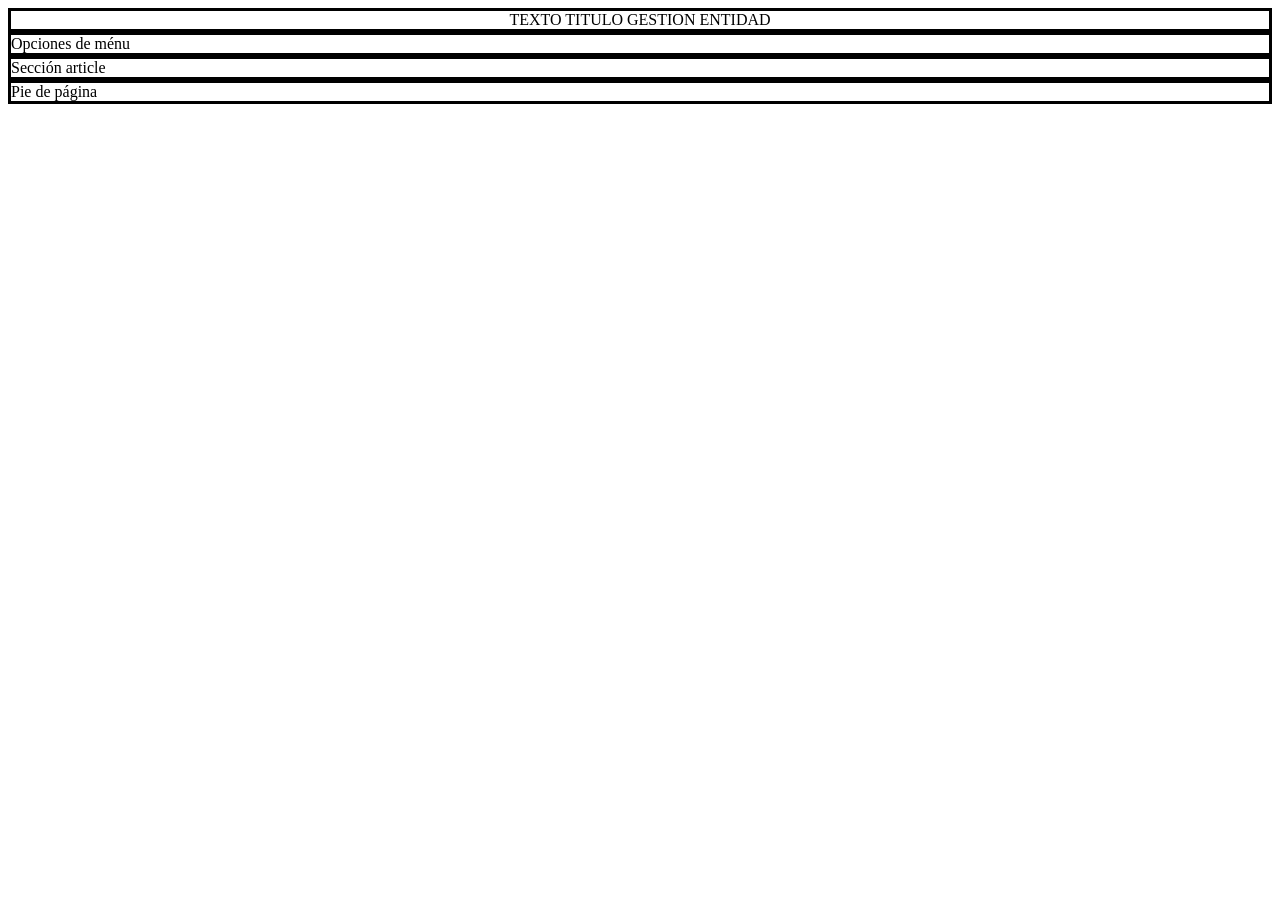
==== IU_2026-2027/Trabajos de IU/ET2_IU262712/index.html @ abf030b1 "Creacion de ET2" ====
<!DOCTYPE html>
<html>

<head>
	<!-- css -->
	<link rel="stylesheet" type="text/css" href="./Base/css/IU.css" media="screen" />
	<!-- clases generales -->
	<script type="text/javascript" src="./Core/Validations_Class.js"></script>
	<!-- clases dom -->
	<script type="text/javascript" src="./Core/Dom_table_Class.js"></script>
	<script type="text/javascript" src="./Core/Dom_Class.js"></script>
	<!-- clases entidades -->
	<script type="text/javascript" src="./app/persona_Class.js"></script>

</head>

<body>

	<header id='header_page' class='bordeado'>TEXTO TITULO GESTION ENTIDAD</header>
	<nav class='bordeado'><span onclick="menu_work();">Opciones de ménu</span>
	</nav>
	<aside id='div-menu'>
		<ol>
		    <li class="opcionmenu"><span onclick="entidad = new persona();">Gestionar persona</span></li>
		    <li class="opcionmenu"><span onclick="entidad = new entidad();">Gestionar otra entidad</span></li>
	  	</ol>
	</aside>
	<section id="IU_form" class='bordeado'>
		
	</section>

	<article class='bordeado'>Sección article</article>

	<footer class='bordeado'>Pie de página</footer>
	
	<script type="text/javascript">
		document.getElementById('div-menu').style.display = 'none';
		document.getElementById('IU_form').style.display = 'none';
		/*	hide the text error box if is necessary	
		document.getElementById('span_error_name').style.display = 'none';
		*/
		function menu_work(){
			if (document.getElementById('div-menu').style.display == 'none'){
				document.getElementById('div-menu').style.display = 'block';
			}
			else{
				document.getElementById('div-menu').style.display = 'none';
			}
		}
	</script>

</body>


</html>
---- IU_2026-2027/Trabajos de IU/ET2_IU262712/Base/css/IU.css ----
/*

index.html
divs

*/
	.bordeado{
		border-width: 1;
		border-style: solid;
	}
	#header_page{
		font-size: 60;
		text-align: center;
	}

	#tablaresultadostest tbody tr th{
		width: 10%;
		word-wrap: break-word;
	}
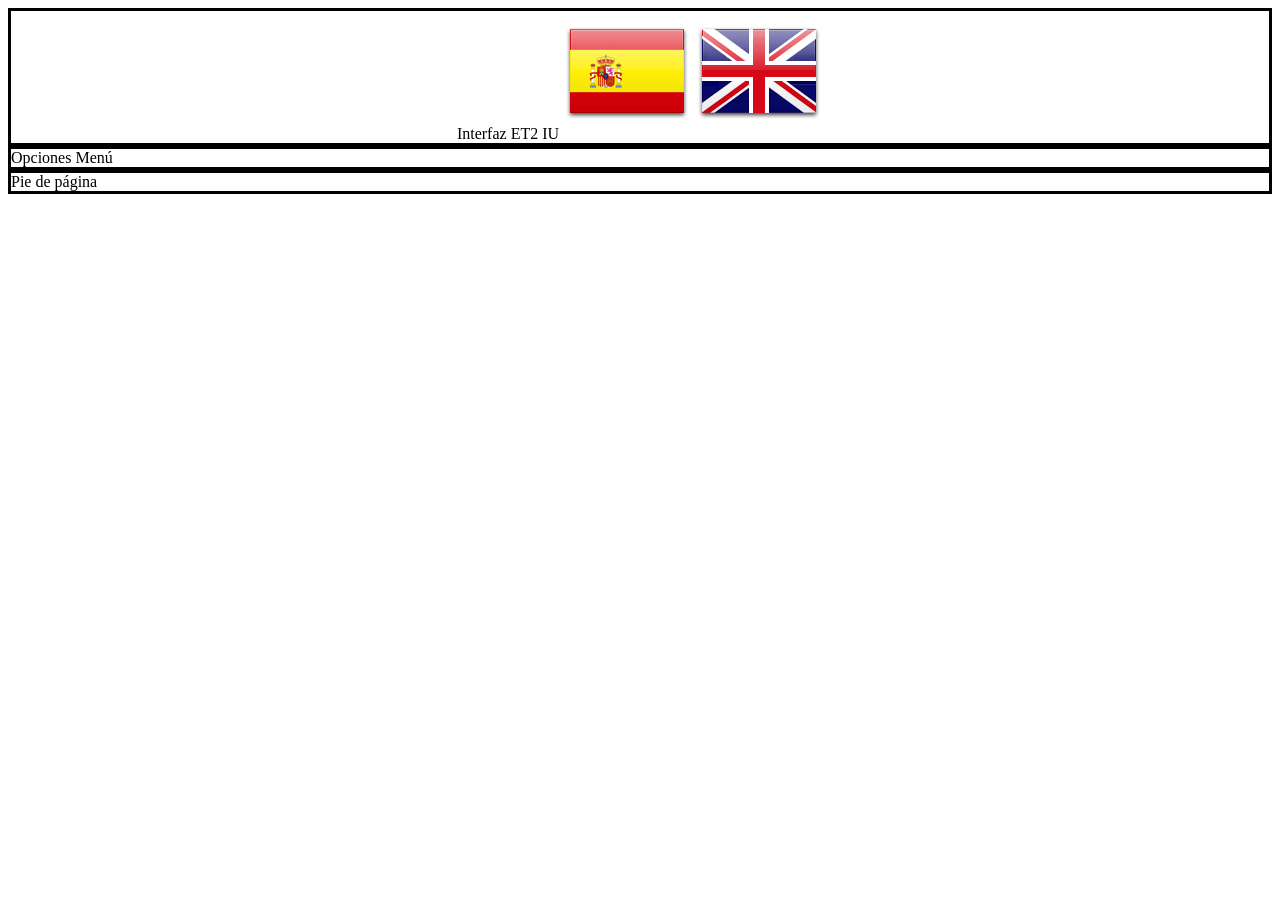
==== commit e5c7aa81: "ET2: gestión de entidades sobre la arquitectura base del profesor - Se sustituye el borrador anterio" ====
--- a/IU_2026-2027/Trabajos de IU/ET2_IU262712/index.html
+++ b/IU_2026-2027/Trabajos de IU/ET2_IU262712/index.html
@@ -5,40 +5,123 @@
 	<!-- css -->
 	<link rel="stylesheet" type="text/css" href="./Base/css/IU.css" media="screen" />
 	<!-- clases generales -->
-	<script type="text/javascript" src="./Core/Validations_Class.js"></script>
-	<!-- clases dom -->
+	<script type="text/javascript" src="./locale/idioma.js"></script>
+	<script type="text/javascript" src="./Core/ExternalAccess_class.js"></script>
+	<!-- clases base y core -->
 	<script type="text/javascript" src="./Core/Dom_table_Class.js"></script>
 	<script type="text/javascript" src="./Core/Dom_Class.js"></script>
-	<!-- clases entidades -->
-	<script type="text/javascript" src="./app/persona_Class.js"></script>
+	<script type="text/javascript" src="./Core/Dom_form_Class.js"></script> 
+	<script type="text/javascript" src="./Base/AbstractEntidad_Class.js"></script>
+	<script type="text/javascript" src="./Core/Validations_Class.js"></script>
+	<script type="text/javascript" src="./Core/Dom_fields_Class.js"></script>
+	<script type="text/javascript" src="./Core/Data_Test_Class.js"></script>
+	
+	<!-- clases desarrollo -->
+	<script type="text/javascript" src="./app/persona/persona_Class.js"></script>
+	<script type="text/javascript" src="./app/persona/persona_tests.js"></script>
+	<script type="text/javascript" src="./app/usuario/usuario_Class.js"></script>
+	<script type="text/javascript" src="./app/usuario/usuario_tests.js"></script>
+	<script type="text/javascript" src="./app/rol/rol_Class.js"></script>
+	<script type="text/javascript" src="./app/rol/rol_tests.js"></script>
+	<script type="text/javascript" src="./app/accion/accion_Class.js"></script>
+	<script type="text/javascript" src="./app/accion/accion_tests.js"></script>
+	<script type="text/javascript" src="./app/funcionalidad/funcionalidad_Class.js"></script>
+	<script type="text/javascript" src="./app/funcionalidad/funcionalidad_tests.js"></script>
+	<script type="text/javascript" src="./app/funcionalidad_accion/funcionalidad_accion_Class.js"></script>
+	<script type="text/javascript" src="./app/funcionalidad_accion/funcionalidad_accion_tests.js"></script>
+	<script type="text/javascript" src="./app/rolaccionfuncionalidad/rolaccionfuncionalidad_Class.js"></script>
+	<script type="text/javascript" src="./app/rolaccionfuncionalidad/rolaccionfuncionalidad_tests.js"></script>
+	<script type="text/javascript" src="./app/Textos_ES.js"></script>
+	<script type="text/javascript" src="./app/Textos_EN.js"></script>
+	<script type="text/javascript" src="./app/Entity_Test_Data_Class.js"></script>
+	<script type="text/javascript" src="./app/Entity_Dom_fields_Class.js"></script>
+	<script type="text/javascript" src="./app/Entity_Validations_Class.js"></script>
+
+
+	<!-- este es el script que carga las librerias ajax que usamos para acceder al back -->
+	<script src="https://ajax.googleapis.com/ajax/libs/jquery/3.7.1/jquery.min.js"></script>
+
 
 </head>
 
 <body>
 
-	<header id='header_page' class='bordeado'>TEXTO TITULO GESTION ENTIDAD</header>
-	<nav class='bordeado'><span onclick="menu_work();">Opciones de ménu</span>
+	<header id='header_page' class='bordeado'>
+		<span class='text_titulo_app'></span>
+		<img src="./iconos/Spain.png" onclick="setLang('ES');" />
+        <img src="./iconos/United-Kingdom.png" onclick="setLang('EN');" />
+	</header>
+	<nav class='bordeado'><span class='text_titulo_menu' onclick="menu_work();">Opciones de ménu</span>
 	</nav>
 	<aside id='div-menu'>
 		<ol>
-		    <li class="opcionmenu"><span onclick="entidad = new persona();">Gestionar persona</span></li>
+		    <ol>
+		    <li class="opcionmenu"><span class = 'text_menu_persona' onclick="entidad = new persona();"></span></li>
+			<li class="opcionmenu"><span class = 'text_menu_usuario' onclick="entidad = new usuario();"></span></li>
+			<li class="opcionmenu"><span class = 'text_menu_rol' onclick="entidad = new rol();"></span></li>
+			<li class="opcionmenu"><span class = 'text_menu_accion' onclick="entidad = new accion();"></span></li>
+			<li class="opcionmenu"><span class = 'text_menu_funcionalidad' onclick="entidad = new funcionalidad();"></span></li>
+			<li class="opcionmenu"><span class = 'text_menu_funcionalidad_accion' onclick="entidad = new funcionalidad_accion();"></span></li>
+			<li class="opcionmenu"><span class = 'text_menu_rolaccionfuncionalidad' onclick="entidad = new rolaccionfuncionalidad();"></span></li>
 		    <li class="opcionmenu"><span onclick="entidad = new entidad();">Gestionar otra entidad</span></li>
+	  		</ol>
 	  	</ol>
 	</aside>
-	<section id="IU_form" class='bordeado'>
-		
+	<section id="IU_manage_entity">
+		<section id="IU_manage_head">
+			<div id='title_page' class='bordeado'><span id = "text_title_page">titulo de pagina de entidad  XXXX</span>
+			</div>
+			<div id="add_search_columns">
+        		<img id="botonADD" src="./iconos/ADD.png" onclick="entidad.createForm_ADD();" />
+        		<img id="botonSEARCH" src="./iconos/SEARCH.png" onclick="entidad.createForm_SEARCH();"/>
+				<img id="botonSEARCH" src="./iconos/TEST.png" onclick="test = new entity_Test_Data(eval(entidad.nombreentidad));"/>
+				<label id="label_seleccioncolumnas" class ="label_seleccioncolumnas">Columnas</label>
+				<select id="seleccioncolumnas" multiple>
+				</select>
+				
+        	</div>
+		</section>
+
+		<section id="IU_manage_table">
+
+		</section>
+
+	</section>
+	<section id="Div_IU_form" class='div_IU_form bordeado'>
+		<div class = "contenidoForm" id="contenidoForm">
+			<div class = "class_titulo_form">
+				<span id="class_contenido_titulo_form" class = "" >titulo para el formulario de este tamano</span>
+			</div>
+		<div id="contenedor_IU_form">
+			
+		</div>
+			<br>
+			<img src="./iconos/BACK.png" onclick="entidad.dom.hide_element('Div_IU_form');" />
+		</div>
 	</section>
 
-	<article class='bordeado'>Sección article</article>
+	<!-- Overlay para acompañar el modal -->
+	<div id="modal_action_overlay"></div>
 
-	<footer class='bordeado'>Pie de página</footer>
+	<!-- Modal para mostrar los errores de accion -->
+	<div id="error_action_modal">
+		<span id="error_action_msg"></span>
+		<!--<img src="./iconos/BACK.png" onclick="cerrarModalError();" />-->
+		<button onclick="entidad.dom.cerrarModalError()">X</button>
+	</div>
+
+	<div id="IU_Test_result_nofile"></div>
+
+	
+
+	<footer class='bordeado'><span class='text_titulo_pie'>Pie de página</span></footer>
 	
 	<script type="text/javascript">
 		document.getElementById('div-menu').style.display = 'none';
-		document.getElementById('IU_form').style.display = 'none';
-		/*	hide the text error box if is necessary	
-		document.getElementById('span_error_name').style.display = 'none';
-		*/
+		document.getElementById('Div_IU_form').style.display = 'none';
+		document.getElementById('IU_manage_entity').style.display = 'none';
+
+		
 		function menu_work(){
 			if (document.getElementById('div-menu').style.display == 'none'){
 				document.getElementById('div-menu').style.display = 'block';
@@ -47,6 +130,8 @@
 				document.getElementById('div-menu').style.display = 'none';
 			}
 		}
+
+		setLang();
 	</script>
 
 </body>
--- a/IU_2026-2027/Trabajos de IU/ET2_IU262712/Base/css/IU.css
+++ b/IU_2026-2027/Trabajos de IU/ET2_IU262712/Base/css/IU.css
@@ -18,3 +18,81 @@
 		word-wrap: break-word;
 	}
 
+	.div_IU_form {
+		width:100%; /*Toma el 100% del ancho de la página*/
+		height:100%; /*Toma el 100% del alto de la página*/
+		position:fixed; /*Con este código hacemos que el contenedor se mantenga en la pantalla y para que tome las dimensiones del body y no de la entrada*/
+		background-color: rgba(250, 249, 249, 0.95); /*Color de fondo, incluye opacidad del 90%*/
+		top:0; /*Position superior*/
+		left:0; /*Posición lateral*/
+		z-index:10; /*Evitamos que algún elemento del blog sobreponga la ventana modal*/
+
+	}
+
+	.contenidoForm { 
+        background: rgba(217, 213, 213, 0.95);
+        position: absolute;
+        z-index: 20;
+        border-radius: 5px;
+        width: 80%;
+        height: 78.5%;
+        margin-top: 6%;
+        margin-left: 7%;
+        border: 1px;
+        border-style: solid;
+        overflow-y: scroll;
+        overflow-x: scroll;
+        scroll-behavior: smooth;
+	}
+
+	.formulario{
+        top: 20px;
+        position: relative;
+        left: 20px;
+	}
+
+	.class_titulo_form{
+		position: relative;
+		height: 100px;
+		width: 100%;
+
+		background: #ffff99;
+		color: #333;
+	}
+
+	#class_contenido_titulo_form{
+		left: 50%;
+		position: absolute;
+		top: 50%;
+		transform: translate(-50%, -50%);
+
+		font-weight: bold;
+	}
+
+/*
+modal error
+*/
+
+	#error_action_modal{
+		position: fixed;
+		z-index: 9999; 
+		display: none; 
+		border: 3px solid; 
+		border-radius: 10px; 
+		background-color: white; 
+		padding: 10px; 
+		top: 50%; 
+		left: 50%; 
+		transform: translate(-50%, -50%);
+	}
+
+	#modal_action_overlay{
+		position: fixed;
+		top: 0;
+		left: 0;
+		width: 100%;
+		height: 100%;
+		background-color: rgba(0, 0, 0, 0.5);
+		display: none;
+		z-index: 9998;
+	}
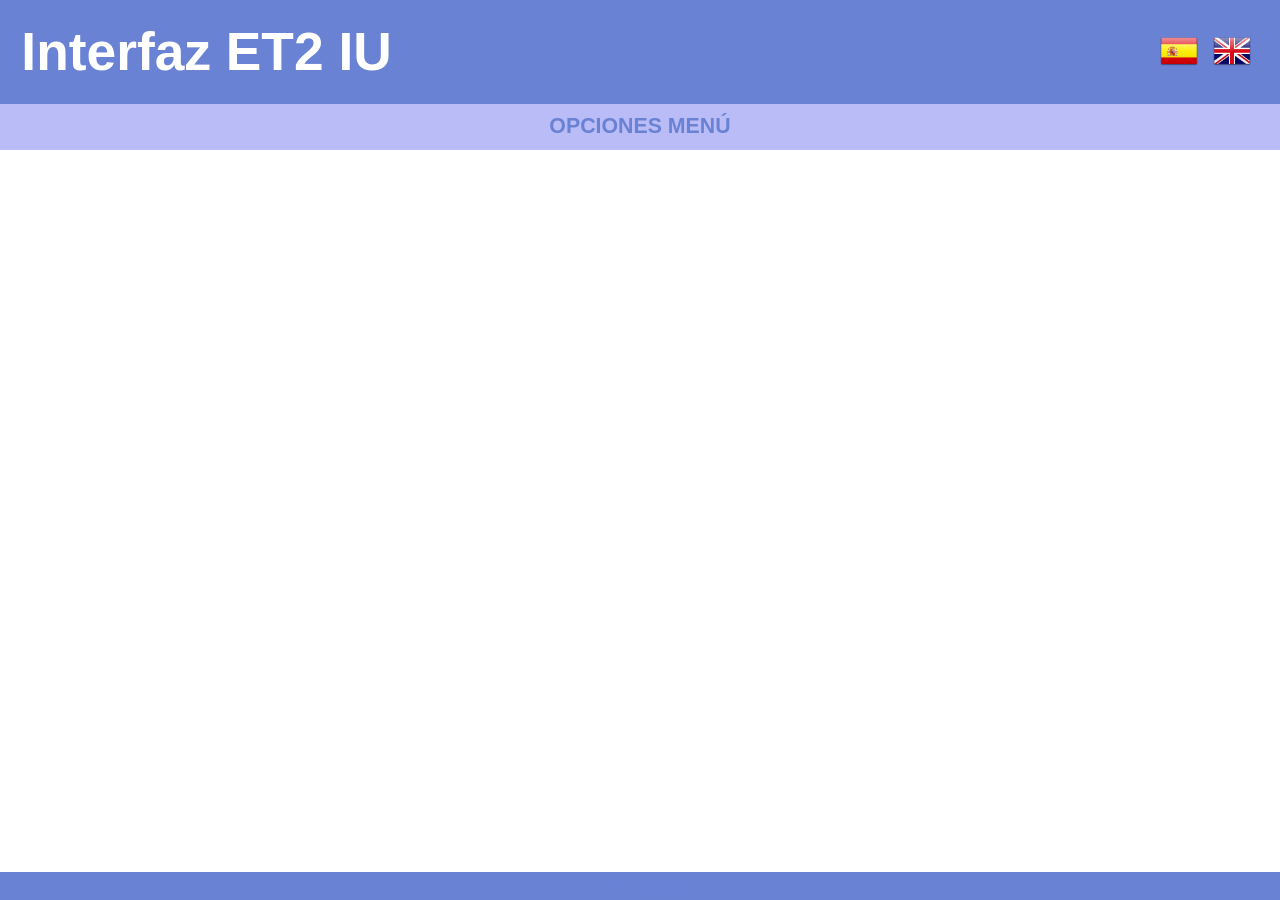
==== commit 995b2d4a: "Actualizacion css" ====
--- a/IU_2026-2027/Trabajos de IU/ET2_IU262712/index.html
+++ b/IU_2026-2027/Trabajos de IU/ET2_IU262712/index.html
@@ -4,6 +4,7 @@
 <head>
 	<!-- css -->
 	<link rel="stylesheet" type="text/css" href="./Base/css/IU.css" media="screen" />
+	<link rel="stylesheet" type="text/css" href="./Base/css/estilo-1.css" media="screen" />
 	<!-- clases generales -->
 	<script type="text/javascript" src="./locale/idioma.js"></script>
 	<script type="text/javascript" src="./Core/ExternalAccess_class.js"></script>
--- a/IU_2026-2027/Trabajos de IU/ET2_IU262712/Base/css/estilo-1.css
+++ b/IU_2026-2027/Trabajos de IU/ET2_IU262712/Base/css/estilo-1.css
@@ -0,0 +1,429 @@
+/*
+Estructura de selectores CSS y estilos:
+
+[selector] (, [selector] ... ) {
+    propiedad: valor;
+    propiedad: valor;
+    ...
+
+    & [selector_anidado] { 
+        // ¡El espacio (o su ausencia) entre el & y el selector es importante!
+        // Indica si seguimos en el mismo nivel o bajamos uno en la jerarquía
+
+        propiedad: valor;
+        propiedad: valor;
+        ...
+    }
+    ...
+}
+*/
+
+/* 
+    Selector :root - Nos permite definir variables CSS globales.
+    Así podemos cambiar los colores de toda la web fácilmente, por ejemplo.
+    
+    El formato para definir variables es:
+        --nombre-variable: valor;
+    El doble guion al inicio es obligatorio.
+    
+    Para usar una variable, se usa la función var():
+    color: var(--nombre-variable);
+*/
+:root {
+    --light-color: #FFFFFF;
+    --medium-color: #e3deff;
+    --dark-color: #6a82d4;
+    --emphasis-color-1: #babcf7;
+    --emphasis-color-2: #dbcef6;
+}
+
+/* Paleta alternativa */
+/* :root {
+    --light-color: #F0F8F1;
+    --medium-color: #A4C5AB;
+    --dark-color: #183D2B;
+    --emphasis-color-1: #4D9970;
+    --emphasis-color-2: #D5EFDC;
+} */
+
+/* 
+    Selector universal * - Aplica estilos a todos los elementos de la página, 
+    individualmente (En ocasiones, los elementos también heredan estilos de sus padres,
+    pero en este caso forzamos la aplicación de estilos a cada uno individualmente).
+*/
+* {
+    color: var(--dark-color); /* Color de texto por defecto */
+    font-family: sans-serif; /* Fuente por defecto */
+}
+
+/*
+    Selectores de elementos HTML - Aplica estilos a todos los elementos de ese tipo.
+*/
+body {
+    /* Estilos del body */
+    background-color: var(--light-color); /* Color de fondo */
+    margin: 0; /* Elimina el margen por defecto del body */
+}
+
+/*
+    Selectores de ID (#id) - Aplica estilos al elemento con ese ID.
+*/
+#header_page {
+    display: flex; /* Distribución flexible de elementos */
+    flex-direction: row; /* Distribuye elementos en fila */
+    align-items: center; /* Centra verticalmente los elementos */
+    background-color: var(--dark-color); /* Color de fondo del header */
+    padding: 16pt; /* Relleno del header */
+    border: 0; /* Sin bordes */
+    user-select: none; /* Evita selección de texto */
+}
+
+/*
+    Selector de hijo directo (>) - Aplica estilos a los elementos 
+    que son hijos directos del elemento padre.
+*/
+#header_page > span {
+    transition: font-size 300ms; /* Transición suave al cambiar tamaño fuente */
+    flex-grow: 1; /* Crece para ocupar todo el ancho posible */
+    font-size: 40pt; /* Tamaño fuente título web */
+    text-align: left; /* Alinear título a la izquierda */
+    font-weight: bold; /* Negrita */
+    color: var(--light-color); /* Color de texto del header */
+}
+
+/*
+    Media query para pantallas pequeñas
+    Las medias queries permiten aplicar estilos CSS
+    dependiendo de las características del dispositivo,
+    ejemplo: tamaño de pantalla, orientación, resolución, etc.
+*/
+@media (max-width: 600pt) {
+    /* 
+        Si la pantalla es menor o igual a 600pt de ancho aplica este estilo, 
+        reduciendo el tamaño de la fuente del título de la web para que se vea bien.
+    */
+    #header_page > span {
+        font-size: 30pt; /* Tamaño fuente título web */
+
+        /* Formas de indicar tamaños:
+            - pt: puntos (1pt = 1/72 pulgadas)
+            - px: píxeles (1px = 1 píxel de la pantalla)
+            - em: unidades relativas al tamaño de fuente actual (1em = tamaño fuente actual)
+            - %: porcentaje relativo a su contenedor padre
+        */
+    }
+}
+
+/* Estilos para las banderas de idiomas en el header */
+#header_page > img {
+    width: 30pt; /* Ancho de las banderas */
+    height: 30pt; /* Alto de las banderas */
+    padding-left: 5pt; /* Relleno izquierdo de las banderas */
+    padding-right: 5pt; /* Relleno derecho de las banderas */
+    cursor: pointer; /* Usar el icono de cursor "pointer" */
+    transition-property: width, height, padding; /* Propiedades a animar */
+    transition-duration: 300ms; /* Duración de la animación */
+    user-select: none; /* Evita selección de imagen */
+    -webkit-user-drag: none; /* Impide arrastrar la imagen */
+
+    /* 
+        :hover - Estilos al pasar el ratón por encima
+
+        Pseudo-clases CSS: Permiten definir estilos para estados especiales de un elemento.
+        Formato: selector:pseudo-clase { ... }
+        Ejemplos comunes: :hover, :active, :focus, :visited, :first-child, :last-child, etc.
+    */
+    &:hover {
+        width: 40pt; /* Ancho de las banderas */
+        height: 40pt; /* Alto de las banderas */
+        padding: 0; /* Sustituye el padding por ancho y alto, para mantener el tamaño */
+    }
+
+    /* :active - Estilos al hacer clic en la imagen */
+    &:active {
+        width: 28pt; /* Ancho de las banderas */
+        height: 28pt; /* Alto de las banderas */
+        padding-left: 6pt; /* Relleno izquierdo de las banderas */
+        padding-right: 6pt; /* Relleno derecho de las banderas */
+    }
+}
+
+/* Estilos para la barra de navegación (Opciones)*/
+nav {
+    text-align: center; /* Alinear texto opciones al centro */
+    padding: 8pt; /* Añadir relleno */
+    font-size: 16pt; /* Tamaño fuente opciones */
+    background-color: var(--emphasis-color-1); /* Color de fondo */
+    border: 0; /* Sin bordes */
+    user-select: none; /* Evita selección de texto */
+}
+
+/* Estilos para el elemento clickable dentro de la barra de navegación */
+nav > span {
+    display: block; /* Mostrar como bloque para ocupar todo el ancho */
+    cursor: pointer; /* Usar el icono de cursor "pointer" */
+    text-transform: uppercase; /* Convertir texto a mayúsculas */
+    font-weight: bold; /* Negrita */
+
+    /* :hover - Estilos al pasar el ratón por encima */
+    &:hover {
+        text-decoration: underline; /* Subrayar el texto */
+    }
+}
+
+/* Estilos para las opciones del menú */
+#div-menu {
+    overflow: hidden; /* Ocultar contenido que sobresalga, para la animación */
+    padding: 0; /* Elimina padding */
+
+    /* Contenedor del menú */
+    & > ol {
+        margin: 0; /* Elimina margen */
+        padding: 0; /* Elimina padding */
+        border-left: var(--emphasis-color-1) 2pt solid; /* Borde izquierdo */
+        border-right: var(--emphasis-color-1) 2pt solid; /* Borde derecho */
+    }
+
+    /* Estilos para los elementos de la lista */
+    & li {
+        margin: 0; /* Elimina margen */
+        padding: 0; /* Elimina padding */
+        list-style-type: none; /* Elimina viñetas de la lista */
+    }
+
+    /* Estilos para los spans dentro de los elementos de la lista */
+    & li span {
+        display: block; /* Mostrar como bloque para ocupar todo el ancho */
+        height: 20pt; /* Altura del elemento */
+        line-height: 20pt; /* Alinear texto verticalmente haciendo la línea igual de alta */
+        
+        transition-property: height, padding-bottom, padding-top; /* Propiedades a animar */
+        transition-duration: 500ms; /* Duración de la animación */
+        overflow: hidden; /* Ocultar contenido que sobresalga, para la animación */
+        
+        margin: 0; /* Elimina margen */
+        padding-bottom: 8pt; /* Relleno inferior */
+        padding-top: 8pt; /* Relleno superior */
+        padding-left: 20pt; /* Relleno izquierdo */
+        border-bottom: var(--emphasis-color-1) 2pt solid; /* Borde inferior */
+        
+        cursor: pointer; /* Usar el icono de cursor "pointer" */
+        font-size: 14pt; /* Tamaño fuente */
+        user-select: none; /* Evita selección de texto */
+    }
+
+    /* Estilos especiales para el primer elemento de la lista */
+    & li:first-child span {
+        padding-top: 8pt; /* Relleno superior */
+    }
+
+    /* 
+        Estilos de span cuando el menú está oculto.
+        
+        Selector de clase (.hidden) - Aplica estilos a los elementos con esa clase.
+        Formato: .nombre-clase { ... }
+
+        Se puede combinar con otros selectores, como en este caso,
+        para aplicar estilos sólo cuando el elemento padre tiene esa clase.
+        Formato: selector.nombre-clase { ... }
+
+        Los espacios entre selectores son importantes:
+        - Sin espacio: el selector con clase es el mismo elemento
+        - Con espacio: el selector con clase es un hijo (en algún nivel) del elemento padre
+    */
+    &.hidden li span {
+        /* Colapsamos el menú */
+        height: 0; /* Altura del elemento */
+        padding-bottom: 0; /* Relleno inferior */
+        padding-top: 0; /* Relleno superior */
+        border: 0 /* Sin bordes */
+    }
+
+    /* Estilos de span al pasar el ratón por encima */
+    & li span:hover {
+        background-color: var(--emphasis-color-2); /* Color de fondo al pasar el ratón */
+    }
+
+    /* Estilos para elementos deshabilitados */
+    & li.disabled span {
+        cursor: not-allowed; /* Icono de cursor "not-allowed" */
+        background-color: lightgray; /* Color de fondo gris */
+        color: rgb(52, 52, 52); /* Color de texto gris oscuro */
+    }
+}
+
+/* Estilos para la sección de gestión de la IU */
+
+/* Estilos para el título de la página de gestión */
+#title_page {
+    text-align: center; /* Alinear texto al centro */
+    font-size: 20pt; /* Tamaño fuente */
+    text-decoration: underline; /* Subrayar texto */
+
+    padding: 10pt; /* Relleno */
+    border: 0; /* Sin bordes */
+    
+    user-select: none; /* Evita selección de texto */
+}
+
+/* Contenedor de cabecera de gestión (Incluye título y controles) */
+#IU_manage_head {
+    display: flex; /* Distribución flexible de elementos */
+    flex-direction: column; /* Distribuye elementos en columna */
+    
+    background-color: var(--emphasis-color-2); /* Color de fondo */
+    border: 2pt solid var(--emphasis-color-1); /* Borde */
+    border-top: 0; /* Sin borde superior */
+    padding: 10pt; /* Relleno */
+}
+
+/* Contenedor de controles de gestión */
+#add_search_columns {
+    display: grid; /* Distribución en cuadrícula */
+    grid-template-columns: 40pt 40pt 40pt 40pt auto 100pt; /* Definición de columnas */
+    /* Definición de áreas de la cuadrícula */
+    grid-template-areas: 
+        "add search test_unit test select_title select_cols";
+    row-gap: 10pt; /* Espacio entre filas */
+
+    place-items: center; /* Centrar elementos en sus celdas */
+
+    /* Estilos para el label del select */
+    & > label {
+        grid-area: select_title; /* Área de la cuadrícula */
+        text-align: right; /* Alinear texto a la derecha */
+        
+        width: 100%; /* Ocupa todo el ancho de su celda */
+        margin-right: 10pt; /* Margen derecho */
+        
+        font-weight: bold; /* Negrita */
+        user-select: none; /* Evita selección de texto */
+
+        /* 
+            Pseudo-elemento ::after - Permite añadir contenido después del elemento.
+            Formato: [selector]::after { ... }
+
+            Los pseudo-elementos son elementos virtuales que no existen en el HTML,
+            pero que podemos crear y estilizar con CSS.
+            Son diferentes de las pseudo-clases, que definen estados especiales de un elemento.
+
+            Los pseudo-elementos no tienen pseudo-clases, pero pueden combinarse con ellas.
+            Por ejemplo: [selector]:hover::after { ... }
+
+            Ejemplos de pseudo-elementos comunes: ::before, ::after, 
+            ::first-letter, ::first-line, etc.
+        */
+        &::after {
+            content: ":"; /* Añade dos puntos después del texto del label */
+        }
+    }
+
+    /* 
+        Posicionamiento relativo para que el select absoluto se posicione 
+        respecto a este contenedor y pueda crecer sin modificar el flujo del documento 
+    */
+    position: relative; 
+
+    /* Estilos para el select de columnas */
+    & > select {
+        grid-area: select_cols; /* Área de la cuadrícula */
+        
+        position: absolute; /* Posicionamiento absoluto */
+        top: 10pt; /* Separación superior */
+        
+        transition: height 0.3s; /* Transición suave al cambiar altura */
+        height: 16pt; /* Altura del select */
+        padding: 2pt; /* Relleno */
+        min-width: 105pt; /* Ancho mínimo del select */
+        overflow-y: scroll; /* Añade scroll vertical si es necesario */
+        z-index: 10; /* Asegura que el select esté por encima de otros elementos */
+
+        background-color: var(--light-color); /* Color de fondo */
+        border: 2pt solid var(--emphasis-color-1); /* Borde */
+        
+        user-select: none; /* Evita selección de texto */
+
+        /* Estilos al pasar el ratón por encima */
+        &:hover {
+            height: 100pt; /* Aumenta la altura para mostrar más opciones */
+        }
+    }
+
+    /* Estilos para los botones (Añadir, Buscar, y los de Test) */
+    & > img {
+        cursor: pointer; /* Usar el icono de cursor "pointer" */
+        transition: transform 0.3s; /* Transición suave al transformar */
+        user-select: none; /* Evita selección de imagen */
+        -webkit-user-drag: none; /* Impide arrastrar la imagen */
+
+        /* Estilos al pasar el ratón por encima */
+        &:hover {
+            transform: scale(1.2); /* Aumenta el tamaño al 120% */
+        }
+
+        /* Estilos al hacer clic en la imagen */
+        &:active {
+            transform: scale(0.9); /* Reduce el tamaño al 90% */
+        }
+    }
+}
+
+/* Estilos específicos para los botones de Test */
+#botonTEST_UNIT {
+    grid-area: test_unit; /* Área de la cuadrícula */
+    width: 30pt; /* Ancho del botón */
+    height: 30pt; /* Alto del botón */
+}
+
+/* Estilos específicos para el botón de búsqueda */
+#botonTEST {
+    grid-area: test; /* Área de la cuadrícula */
+}
+
+/* Estilos para los elementos artículo */
+article {
+    border: 2pt solid var(--emphasis-color-1); /* Borde */
+    border-top: 0; /* Sin borde superior */
+    text-align: center; /* Alinear texto al centro */
+    padding: 10pt; /* Relleno */
+
+    /* Estilo para el texto seleccionado dentro del artículo */
+    &::selection {
+        background-color: var(--dark-color); /* Color de fondo */
+        color: var(--light-color); /* Color de texto */
+    }
+}
+
+/* Estilos para los elementos footer */
+footer {
+    position: fixed; /* Posicionamiento fijo */
+    bottom: 0; /* Pegado al fondo de la ventana */
+    left: 0; /* Pegado al lado izquierdo de la ventana */
+    width: 100%; /* Ocupa todo el ancho de la ventana */
+    padding: 5pt; /* Relleno */
+    border: 0; /* Sin bordes */
+
+    background-color: var(--dark-color); /* Color de fondo */
+    color: var(--light-color); /* Color de texto */
+
+    text-align: center; /* Alinear texto al centro */
+    font-style: italic; /* Estilo de fuente en cursiva */
+    font-weight: bold; /* Negrita */
+    font-size: 10pt; /* Tamaño de fuente */
+    
+    user-select: none; /* Evita selección de texto */
+}
+
+/* 
+    Añadimos padding-bottom al body para evitar que el contenido
+    quede oculto tras el footer fijo.
+
+    Como podemos ver, es posible definir estilos para un selector
+    aunque ya tenga estilos definidos anteriormente.
+
+    En ese caso, se aplican ambos estilos, y si hay alguna
+    propiedad repetida, se aplica la última definida.
+*/
+body {
+    padding-bottom: 30pt; /* Para tener en cuenta el fixed footer */
+}
